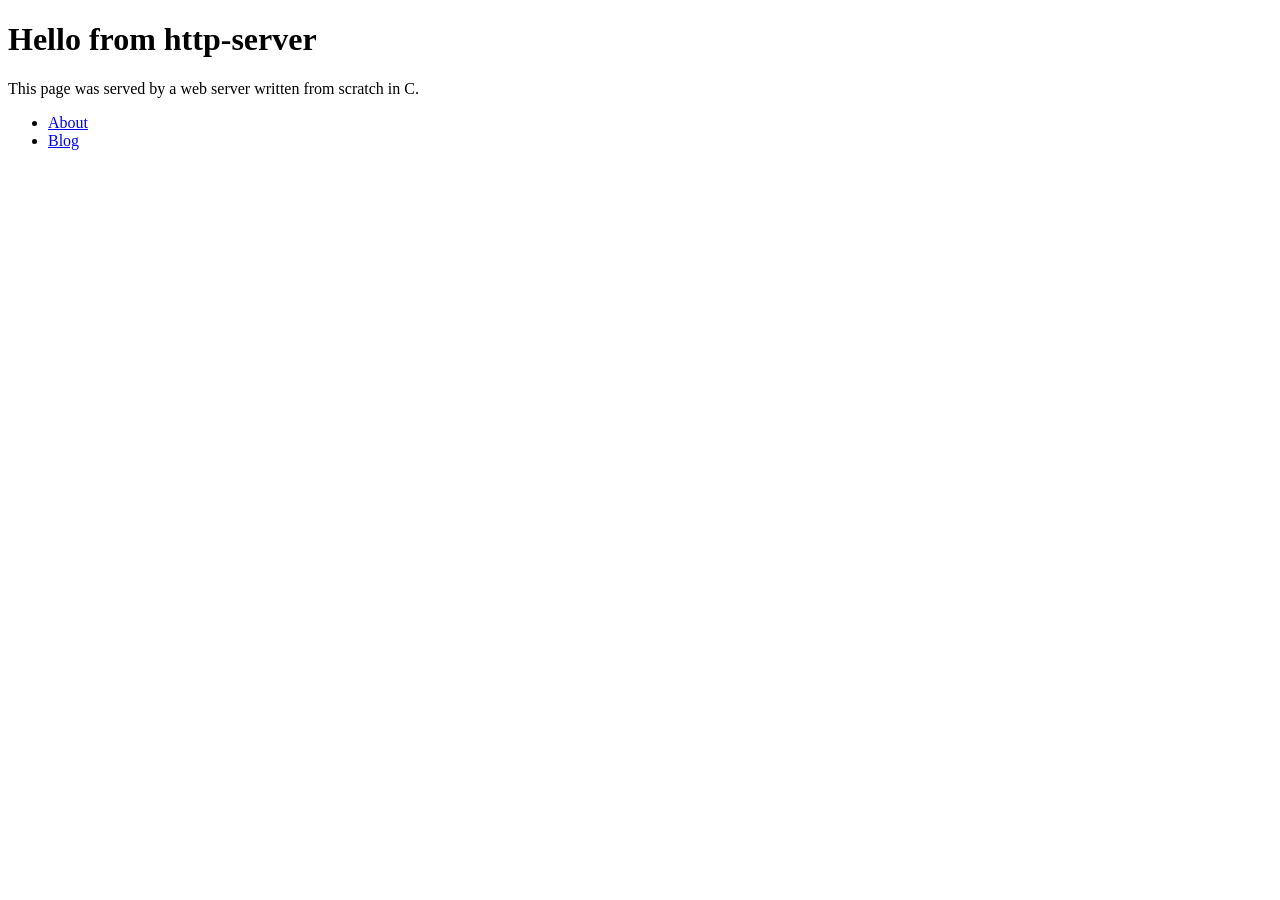
==== www/index.html @ 9d4fb8ce "Add a small sample site for the server to serve" ====
<!DOCTYPE html>
<html lang="en">
<head>
    <meta charset="utf-8">
    <title>http-server</title>
</head>
<body>
    <h1>Hello from http-server</h1>
    <p>This page was served by a web server written from scratch in C.</p>
    <ul>
        <li><a href="about.html">About</a></li>
        <li><a href="blog/">Blog</a></li>
    </ul>
</body>
</html>
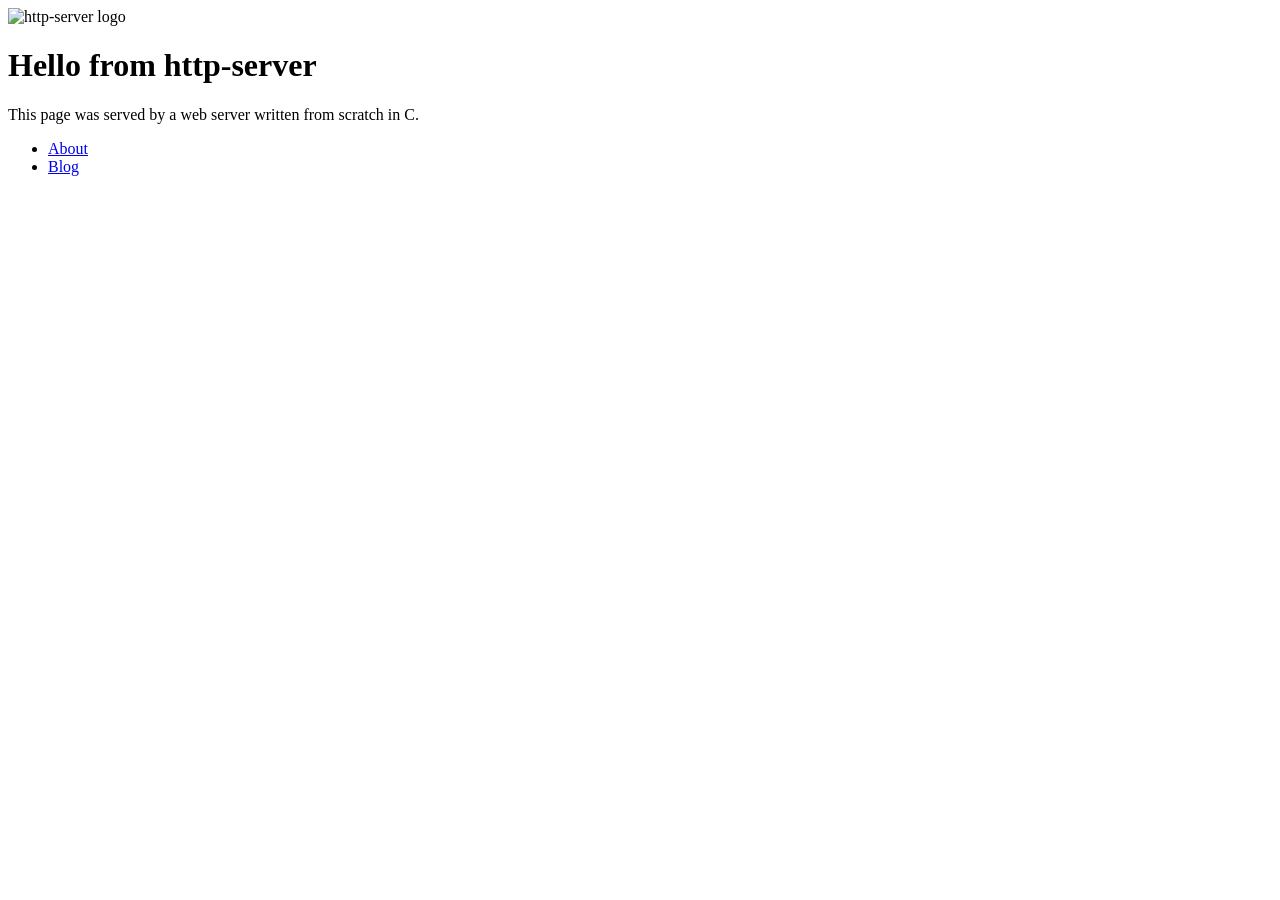
==== commit 6af28e83: "Map file extensions to content types" ====
--- a/www/index.html
+++ b/www/index.html
@@ -2,9 +2,11 @@
 <html lang="en">
 <head>
     <meta charset="utf-8">
+    <link rel="stylesheet" href="/style.css">
     <title>http-server</title>
 </head>
 <body>
+    <img class="logo" src="/logo.svg" alt="http-server logo" width="64" height="64">
     <h1>Hello from http-server</h1>
     <p>This page was served by a web server written from scratch in C.</p>
     <ul>
